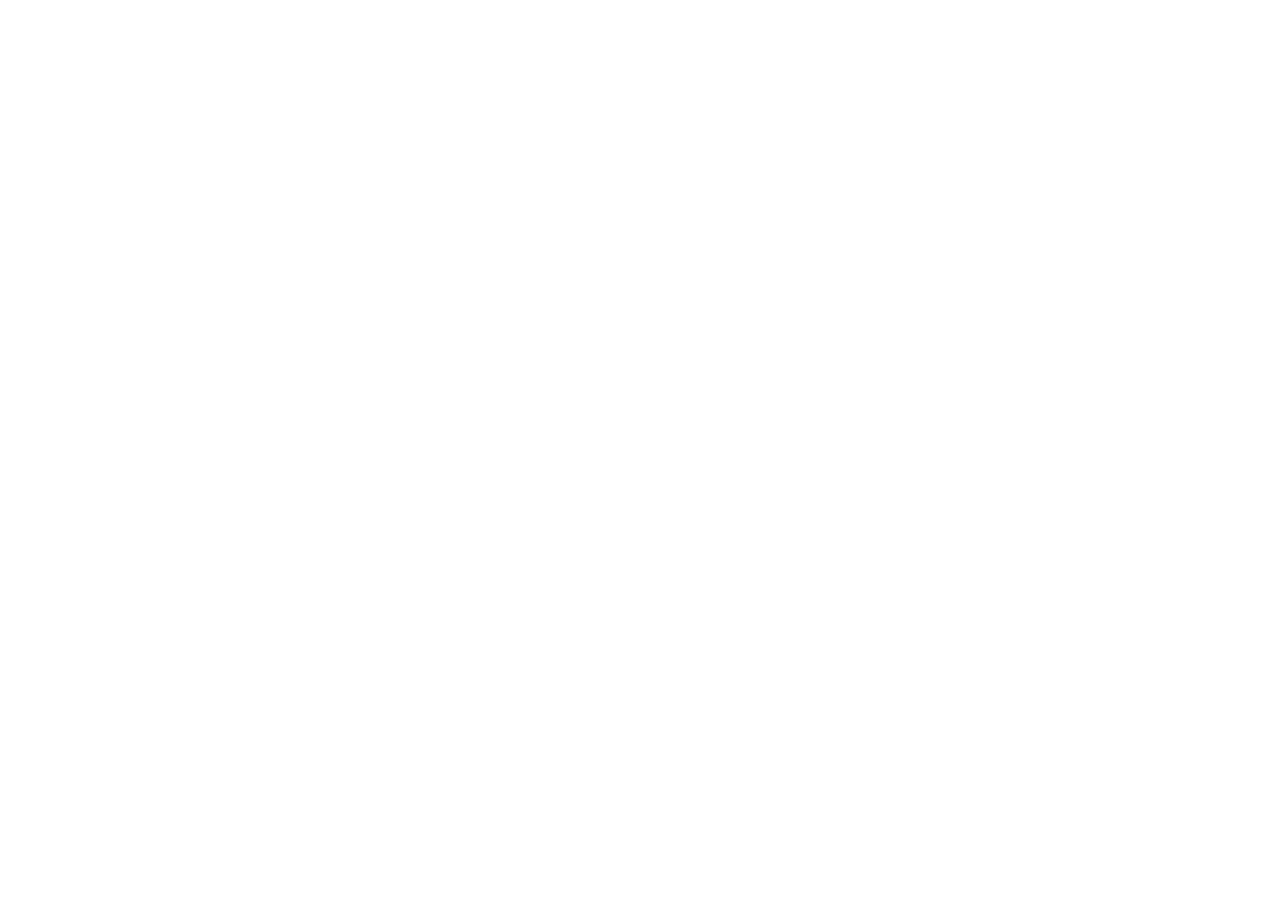
==== WeatherChannel.Web/300x250.html @ 4a80de73 "initial commit" ====
﻿<!DOCTYPE html>
<html xmlns="http://www.w3.org/1999/xhtml">
<head>
    <title></title>
    <link href="css/wc.css" rel="stylesheet"/>
    <script type="text/javascript" src="//ajax.googleapis.com/ajax/libs/jquery/1.9.1/jquery.min.js"></script>
    <script type="text/javascript" src="/js/wc.js"></script>
</head>
    <body>
        <div class="back size2">
            <div class="cta">WEATHER =</div>
            <div class="cta right">ENGAGEMENT</div>
            <div class="cta right hidden">INNOVATION</div>
            <div class="cta right hidden">EMOTION</div>
            <div class="cta center hidden" style="font-size:25px">YOU CAN <span class="red">HAVE IT ALL</span></div>
        </div>
    </body>
</html>
---- WeatherChannel.Web/css/wc.css ----
﻿body {
    margin: 0;
    padding: 0;
    position: absolute;
    top: 0;
    left: 0;
}

.back {
    
}

.size1 {
    width: 720px;
    height: 90px;
    background-image: url('/img/TWC_DIGITAL-01-72DPI.png');
    background-repeat: no-repeat;
    position: absolute;
    left: 0px;
    top: 0px;
}
.size2 {
    width: 300px;
    height: 250px;
    background-image: url('/img/TWC_DIGITAL-02-72DPI.png');
    background-repeat: no-repeat;
    position: absolute;
    left: 0px;
    top: 0px;
}
.size3 {
    width: 300px;
    height: 600px;
    background-image: url('/img/TWC_DIGITAL-03-72DPI.png');
    background-repeat: no-repeat;
    position: absolute;
    left: 0px;
    top: 0px;
}
.size4 {
    width: 640px;
    height: 480px;
    background-image: url('/img/TWC_DIGITAL-04-72DPI.png');
    background-repeat: no-repeat;
    position: absolute;
    left: 0px;
    top: 0px;
}
.cta {
    position: absolute;
    font-size: 20pt;
    color: white;
    font-family: arial;
}
.size1 .cta {
    width: 432px;
    height: 40px;
    top: 25px;
    left: 103px;
    padding-top: 4px;
    text-indent: 40px;
}
.size1 .right {
    text-indent: 210px;
}
.size2 .cta {
    width: 300px;
    height: 40px;
    top: 99px;
    left: 0;
    padding-top: 7px;
    font-size: 22px;
}
.size2 .right {
    text-indent: 140px;
}
.size3 .cta {
    width: 300px;
    height: 314px;
    top: 143px;
    left: 0;
    font-size: 32pt;
}
.size4 .cta {
    width: 640px;
    height: 106px;
    top: 151px;
    left: 0;
    padding-top: 24px;
    font-size: 36pt;
    text-indent: 8px;
}
.size4 .right {
    text-indent: 298px;
}
.red{ color: red;}
.center { text-align: center;}
.hidden { display:none;}
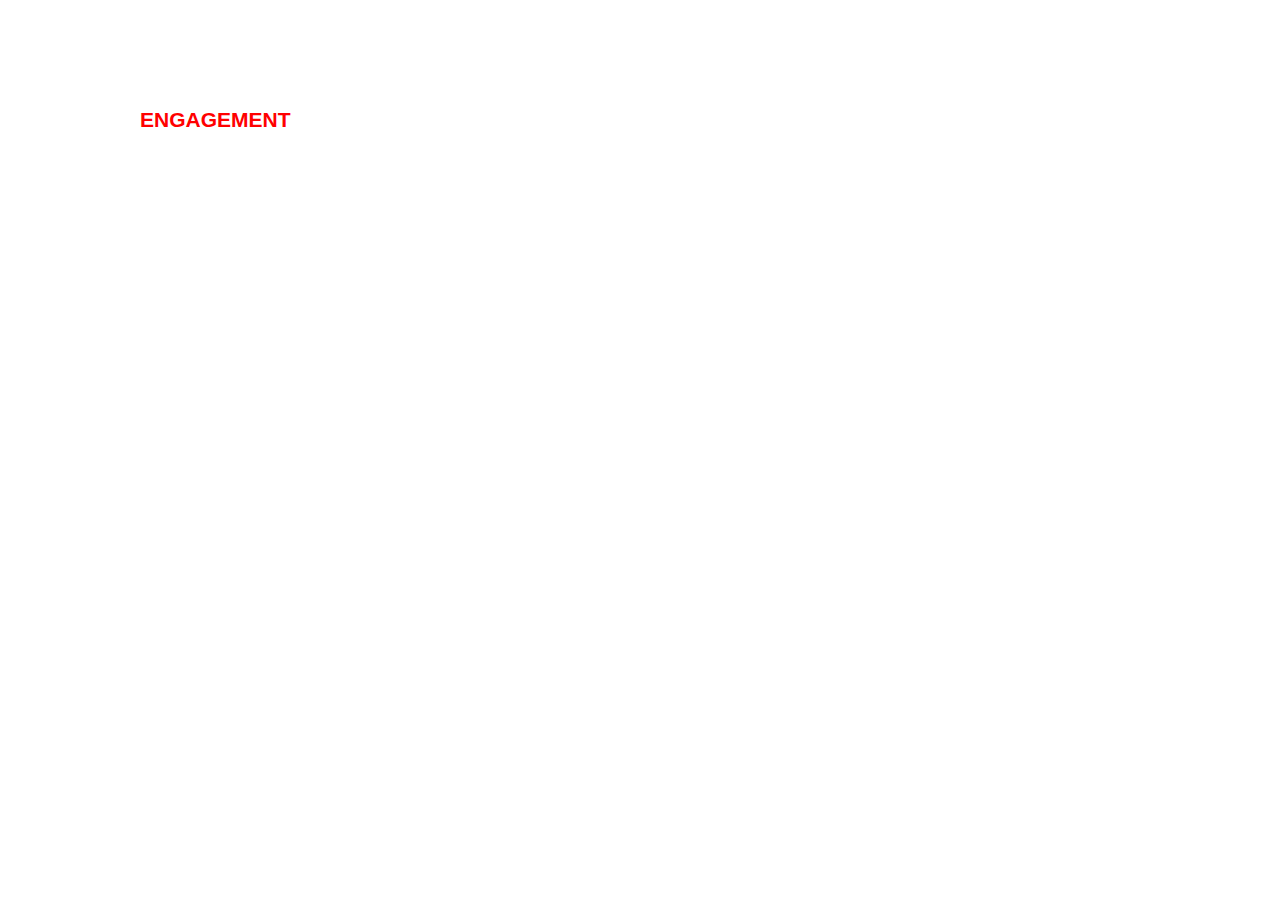
==== commit 19f1c68d: "tweaks" ====
--- a/WeatherChannel.Web/300x250.html
+++ b/WeatherChannel.Web/300x250.html
@@ -9,10 +9,10 @@
     <body>
         <div class="back size2">
             <div class="cta">WEATHER =</div>
-            <div class="cta right">ENGAGEMENT</div>
-            <div class="cta right hidden">INNOVATION</div>
-            <div class="cta right hidden">EMOTION</div>
-            <div class="cta center hidden" style="font-size:25px">YOU CAN <span class="red">HAVE IT ALL</span></div>
+            <div class="cta right red">ENGAGEMENT</div>
+            <div class="cta right hidden red">INNOVATION</div>
+            <div class="cta right hidden red">EMOTION</div>
+            <div class="cta center hidden" style="font-size:25px;padding-top:6px">YOU CAN <span class="red">HAVE IT ALL</span></div>
         </div>
     </body>
 </html>
--- a/WeatherChannel.Web/css/wc.css
+++ b/WeatherChannel.Web/css/wc.css
@@ -51,6 +51,7 @@
     font-size: 20pt;
     color: white;
     font-family: arial;
+    font-weight: bold;
 }
 .size1 .cta {
     width: 432px;
@@ -68,8 +69,9 @@
     height: 40px;
     top: 99px;
     left: 0;
-    padding-top: 7px;
-    font-size: 22px;
+    padding-top: 9px;
+    font-size: 21px;
+    text-indent: 8px;
 }
 .size2 .right {
     text-indent: 140px;
@@ -79,7 +81,7 @@
     height: 314px;
     top: 143px;
     left: 0;
-    font-size: 32pt;
+    font-size: 31pt;
 }
 .size4 .cta {
     width: 640px;
